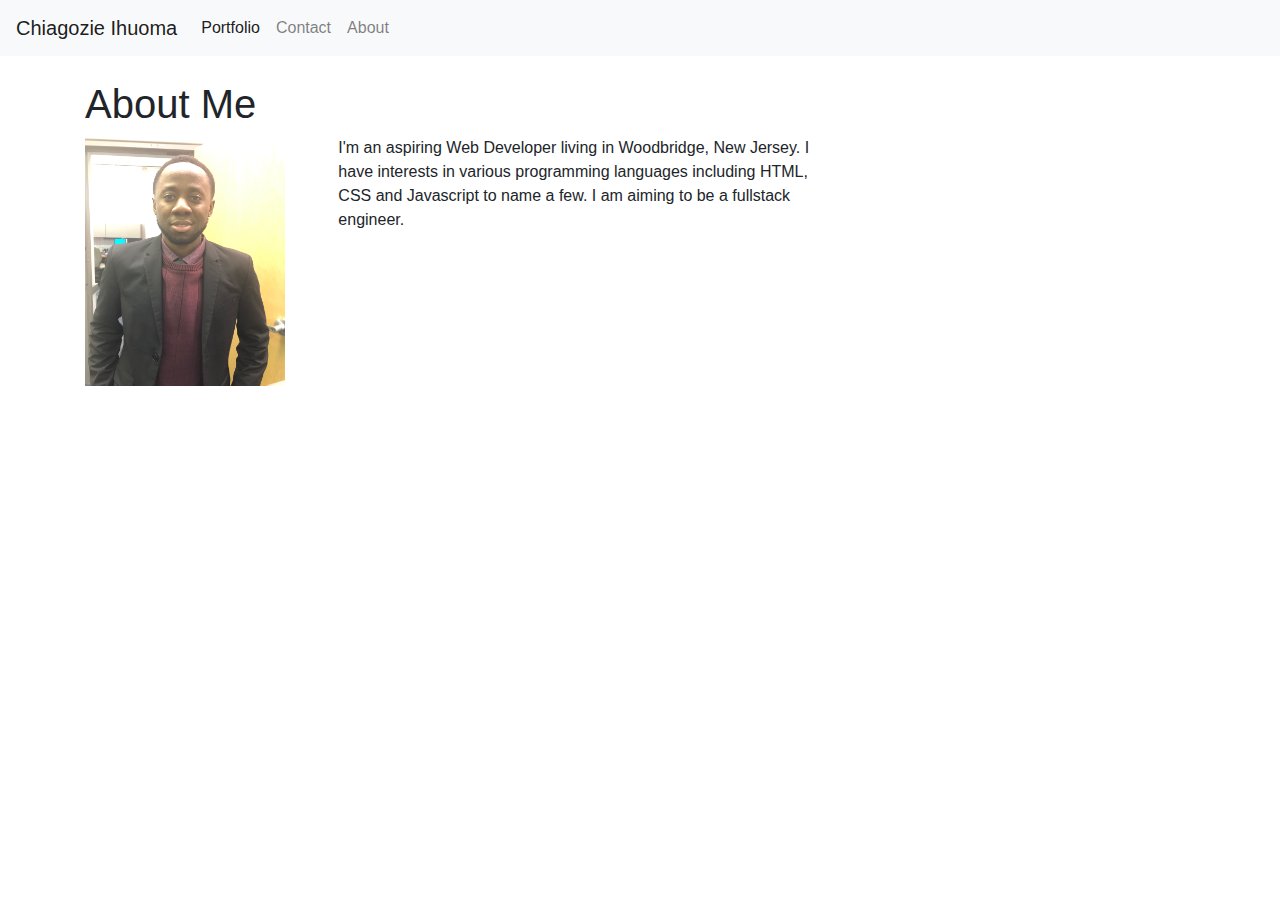
==== index.html @ beb69b0b "first-edit" ====
<!DOCTYPE html>
<html lang="en">

<head>
  <meta charset="UTF-8">
  <meta name="viewport" content="width=device-width, initial-scale=1.0">
  <title>My Portfolio</title>

  <link rel="stylesheet" href="https://stackpath.bootstrapcdn.com/bootstrap/4.5.2/css/bootstrap.min.css"
    integrity="sha384-JcKb8q3iqJ61gNV9KGb8thSsNjpSL0n8PARn9HuZOnIxN0hoP+VmmDGMN5t9UJ0Z" crossorigin="anonymous">
</head>

<body>
  <nav class="navbar navbar-expand-lg navbar-light bg-light">
    <a class="navbar-brand" href="#">Chiagozie Ihuoma</a>
    <button class="navbar-toggler" type="button" data-toggle="collapse" data-target="#navbarNav"
      aria-controls="navbarNav" aria-expanded="false" aria-label="Toggle navigation">
      <span class="navbar-toggler-icon"></span>
    </button>
    <div class="collapse navbar-collapse" id="navbarNav">
      <ul class="navbar-nav">
        <li class="nav-item active">
          <a class="nav-link" href="portfolio.html">Portfolio</a>
        </li>
        <li class="nav-item">
          <a class="nav-link" href="contact.html">Contact</a>
        </li>
        <li class="nav-item">
          <a class="nav-link" href="index.html">About<span class="sr-only">(current)</span></a>
        </li>
      </ul>
    </div>
  </nav>
  <br>
  <div class="container">
    <div class="row">
      <div class="col-md-8">
        <div class="row">
          <div class="col-md-12">
            <h1>About Me</h1>
          </div>
        </div>
        <div class="row">
          <div class="col-md-4"><img src="images/img-1.jpg" alt="my photo" width="200" height="250"></div>
          <div class="col-md-8">
            <p>I'm an aspiring Web Developer living in Woodbridge, New Jersey. I have interests in various programming
              languages including HTML, CSS and Javascript to name a few. I am aiming to be a fullstack engineer.</p>
          </div>
        </div>
      </div>
      <div class="col-md-4"></div>

    </div>
  </div>

  <script src="https://code.jquery.com/jquery-3.5.1.slim.min.js"
    integrity="sha384-DfXdz2htPH0lsSSs5nCTpuj/zy4C+OGpamoFVy38MVBnE+IbbVYUew+OrCXaRkfj" crossorigin="anonymous">
    </script>
  <script src="https://cdn.jsdelivr.net/npm/popper.js@1.16.1/dist/umd/popper.min.js"
    integrity="sha384-9/reFTGAW83EW2RDu2S0VKaIzap3H66lZH81PoYlFhbGU+6BZp6G7niu735Sk7lN" crossorigin="anonymous">
    </script>
  <script src="https://stackpath.bootstrapcdn.com/bootstrap/4.5.2/js/bootstrap.min.js"
    integrity="sha384-B4gt1jrGC7Jh4AgTPSdUtOBvfO8shuf57BaghqFfPlYxofvL8/KUEfYiJOMMV+rV" crossorigin="anonymous">
    </script>

</body>

</html>
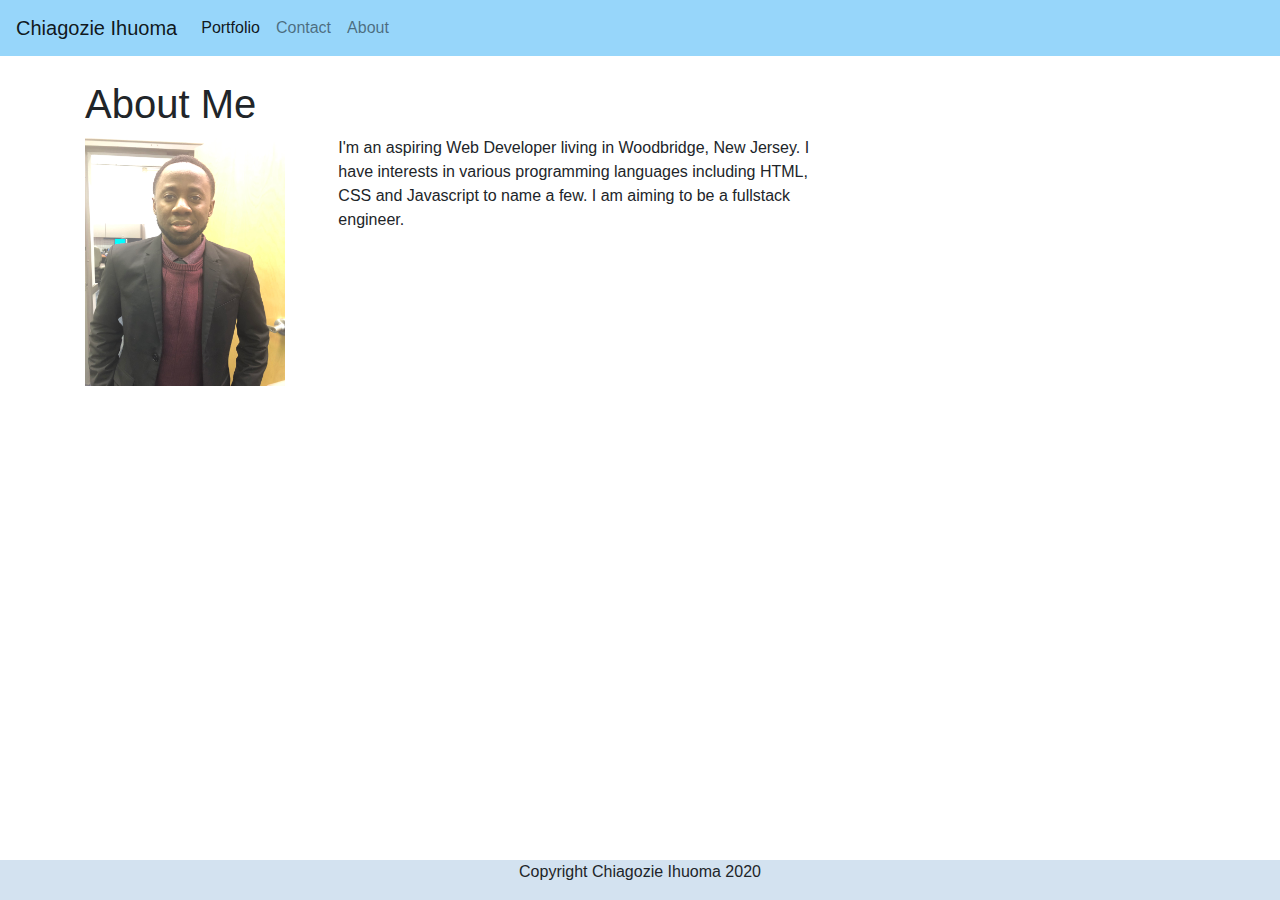
==== commit 71abbd50: "UI-edited" ====
--- a/index.html
+++ b/index.html
@@ -8,10 +8,11 @@
 
   <link rel="stylesheet" href="https://stackpath.bootstrapcdn.com/bootstrap/4.5.2/css/bootstrap.min.css"
     integrity="sha384-JcKb8q3iqJ61gNV9KGb8thSsNjpSL0n8PARn9HuZOnIxN0hoP+VmmDGMN5t9UJ0Z" crossorigin="anonymous">
+  <link rel="stylesheet" href="style/style.css">
 </head>
 
 <body>
-  <nav class="navbar navbar-expand-lg navbar-light bg-light">
+  <nav class="navbar navbar-expand-lg navbar-light nav-color">
     <a class="navbar-brand" href="#">Chiagozie Ihuoma</a>
     <button class="navbar-toggler" type="button" data-toggle="collapse" data-target="#navbarNav"
       aria-controls="navbarNav" aria-expanded="false" aria-label="Toggle navigation">
@@ -35,23 +36,26 @@
   <div class="container">
     <div class="row">
       <div class="col-md-8">
-        <div class="row">
-          <div class="col-md-12">
-            <h1>About Me</h1>
+        <section>
+          <div class="row">
+            <div class="col-md-12">
+              <h1>About Me</h1>
+            </div>
           </div>
-        </div>
-        <div class="row">
-          <div class="col-md-4"><img src="images/img-1.jpg" alt="my photo" width="200" height="250"></div>
-          <div class="col-md-8">
-            <p>I'm an aspiring Web Developer living in Woodbridge, New Jersey. I have interests in various programming
-              languages including HTML, CSS and Javascript to name a few. I am aiming to be a fullstack engineer.</p>
+          <div class="row">
+            <div class="col-md-4"><img src="images/img-1.jpg" alt="my photo" width="200" height="250"></div>
+            <div class="col-md-8">
+              <p>I'm an aspiring Web Developer living in Woodbridge, New Jersey. I have interests in various programming
+                languages including HTML, CSS and Javascript to name a few. I am aiming to be a fullstack engineer.</p>
+            </div>
           </div>
-        </div>
+        </section>
       </div>
       <div class="col-md-4"></div>
 
     </div>
   </div>
+  <footer>Copyright Chiagozie Ihuoma 2020</footer>
 
   <script src="https://code.jquery.com/jquery-3.5.1.slim.min.js"
     integrity="sha384-DfXdz2htPH0lsSSs5nCTpuj/zy4C+OGpamoFVy38MVBnE+IbbVYUew+OrCXaRkfj" crossorigin="anonymous">
--- a/style/style.css
+++ b/style/style.css
@@ -0,0 +1,13 @@
+.nav-color {
+    background-color: rgb(151, 214, 250);
+}
+
+footer {
+    position: fixed;
+    text-align: center;
+    height: 40px;
+    bottom: 0;
+    right: 0;
+    left: 0;
+    background-color: rgb(211, 226, 240);
+  }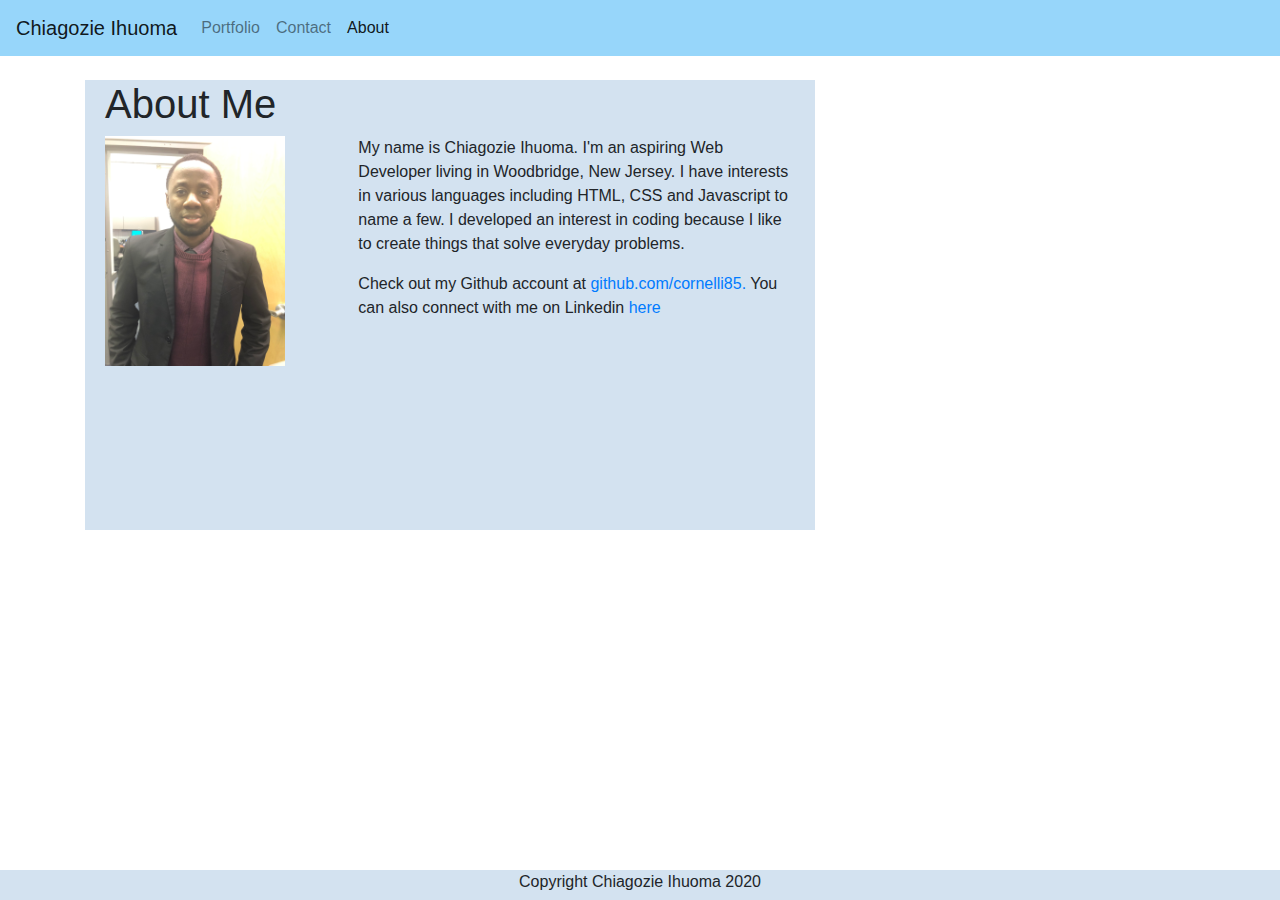
==== commit 43df540d: "work-complete" ====
--- a/index.html
+++ b/index.html
@@ -4,7 +4,7 @@
 <head>
   <meta charset="UTF-8">
   <meta name="viewport" content="width=device-width, initial-scale=1.0">
-  <title>My Portfolio</title>
+  <title>Chiagozie's Portfolio</title>
 
   <link rel="stylesheet" href="https://stackpath.bootstrapcdn.com/bootstrap/4.5.2/css/bootstrap.min.css"
     integrity="sha384-JcKb8q3iqJ61gNV9KGb8thSsNjpSL0n8PARn9HuZOnIxN0hoP+VmmDGMN5t9UJ0Z" crossorigin="anonymous">
@@ -20,13 +20,13 @@
     </button>
     <div class="collapse navbar-collapse" id="navbarNav">
       <ul class="navbar-nav">
-        <li class="nav-item active">
+        <li class="nav-item">
           <a class="nav-link" href="portfolio.html">Portfolio</a>
         </li>
         <li class="nav-item">
           <a class="nav-link" href="contact.html">Contact</a>
         </li>
-        <li class="nav-item">
+        <li class="nav-item active">
           <a class="nav-link" href="index.html">About<span class="sr-only">(current)</span></a>
         </li>
       </ul>
@@ -36,17 +36,22 @@
   <div class="container">
     <div class="row">
       <div class="col-md-8">
-        <section>
+        <section class="clearfix" id="sect-1">
           <div class="row">
-            <div class="col-md-12">
-              <h1>About Me</h1>
+            <div class="col-12">
+              <h1 class="about-me">About Me</h1>
             </div>
           </div>
           <div class="row">
-            <div class="col-md-4"><img src="images/img-1.jpg" alt="my photo" width="200" height="250"></div>
-            <div class="col-md-8">
-              <p>I'm an aspiring Web Developer living in Woodbridge, New Jersey. I have interests in various programming
-                languages including HTML, CSS and Javascript to name a few. I am aiming to be a fullstack engineer.</p>
+            <div class="col-sm-8 col-md-6 col-lg-4"><img src="images/img-1.jpg" alt="my photo" width="200" height="250">
+            </div>
+            <div class="col-sm-4 col-md-6 col-lg-8">
+              <p>My name is Chiagozie Ihuoma. I'm an aspiring Web Developer living in Woodbridge, New Jersey. I have
+                interests in various languages including HTML, CSS and Javascript to name a few. I
+                developed an interest in coding because I like to create things that solve everyday problems.</p>
+              <p>Check out my Github account at <a href="https://github.com/cornelli85">github.com/cornelli85.</a> You
+                can also connect with me on Linkedin <a
+                  href="https://www.linkedin.com/public-profile/in/chiagozie-ihuoma-3907691b6?">here</a> </p>
             </div>
           </div>
         </section>
--- a/style/style.css
+++ b/style/style.css
@@ -1,11 +1,40 @@
 .nav-color {
     background-color: rgb(151, 214, 250);
+}
+
+#sect-1, #sect-2, #sect-3 {
+    background-color: rgb(211, 226, 240);
+}
+
+#sect-1 {
+    height: 450px;
+}
+
+.clearfix {
+    overflow: auto;
+}
+
+img {
+    padding-left: 20px;
+    padding-bottom: 20px;
+}
+
+form {
+    padding: 0px 20px 20px;
+}
+
+p {
+    padding: 0px 20px;
+}
+
+.about-me, .contact, .portfolio {
+    padding-left: 20px;
 }
 
 footer {
     position: fixed;
     text-align: center;
-    height: 40px;
+    height: 30px;
     bottom: 0;
     right: 0;
     left: 0;
